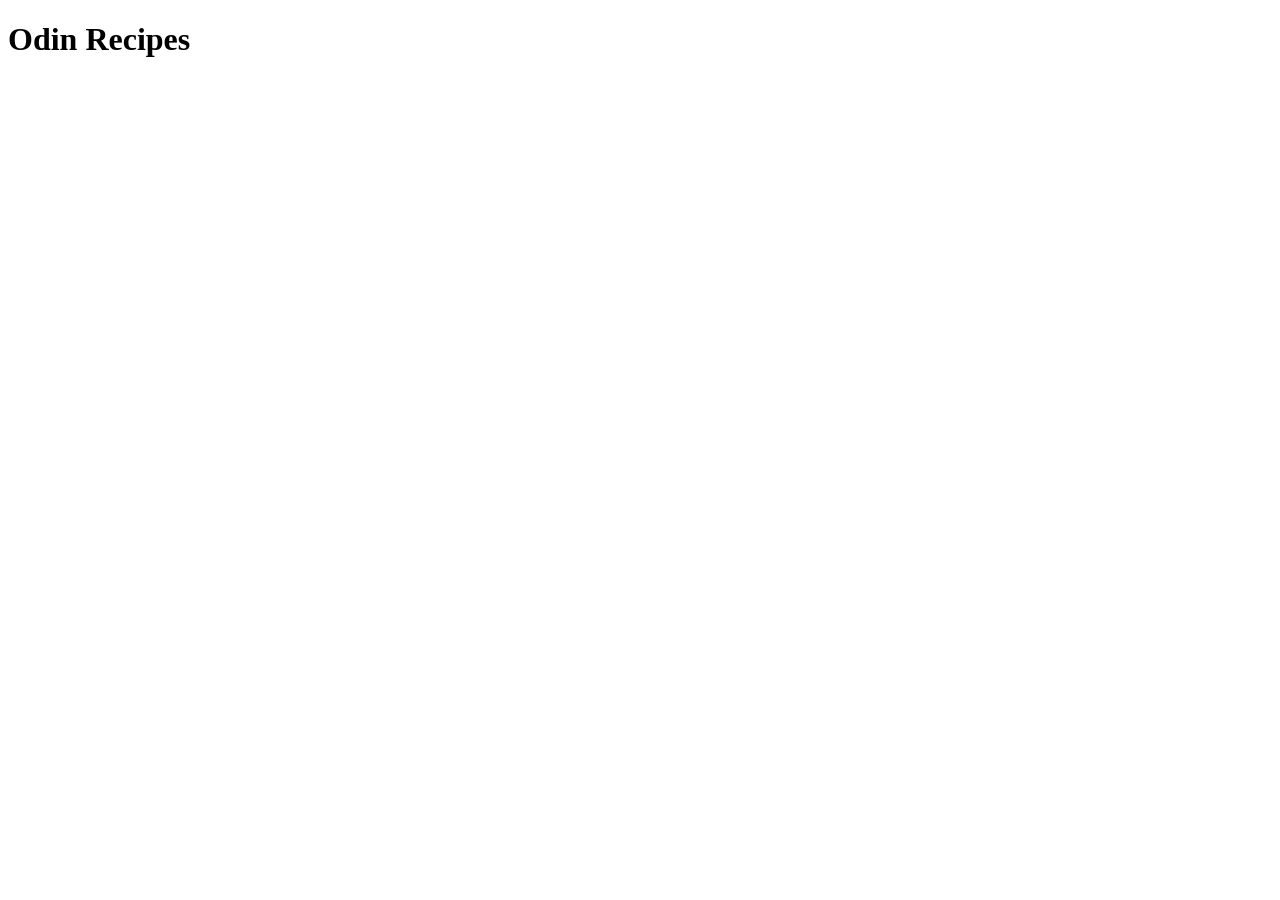
==== index.html @ 7469d098 "Iteration 1 commit Create boiler plate index page with Odin heading" ====
<!DOCTYPE html>
<html lang="en">
<head>
    <meta charset="UTF-8">
    <meta name="viewport" content="width=device-width, initial-scale=1.0">
    <title>Document</title>
</head>
<body>
    <h1>Odin Recipes</h1>
</body>
</html>
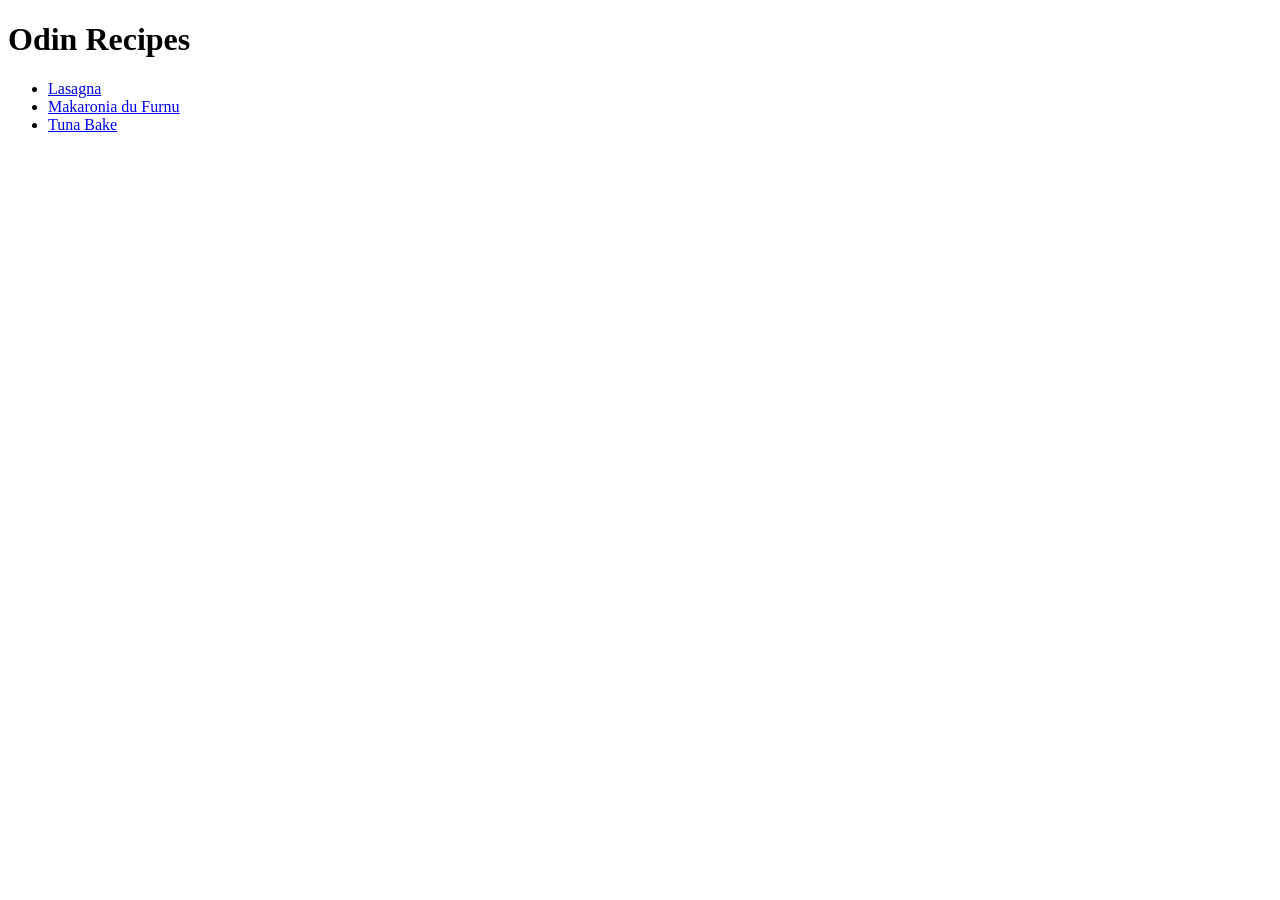
==== commit 2cb635a5: "Add more recipes Added aditional recipe pages to site" ====
--- a/index.html
+++ b/index.html
@@ -3,9 +3,14 @@
 <head>
     <meta charset="UTF-8">
     <meta name="viewport" content="width=device-width, initial-scale=1.0">
-    <title>Document</title>
+    <title>Odin Recipes</title>
 </head>
 <body>
     <h1>Odin Recipes</h1>
+    <ul>
+        <li><a href="recipes/lasagna.html">Lasagna</a></li>
+        <li><a href="recipes/makaronia.html">Makaronia du Furnu</a></li>
+        <li><a href="recipes/tunabake.html">Tuna Bake</a></li>
+    </ul>
 </body>
 </html>
